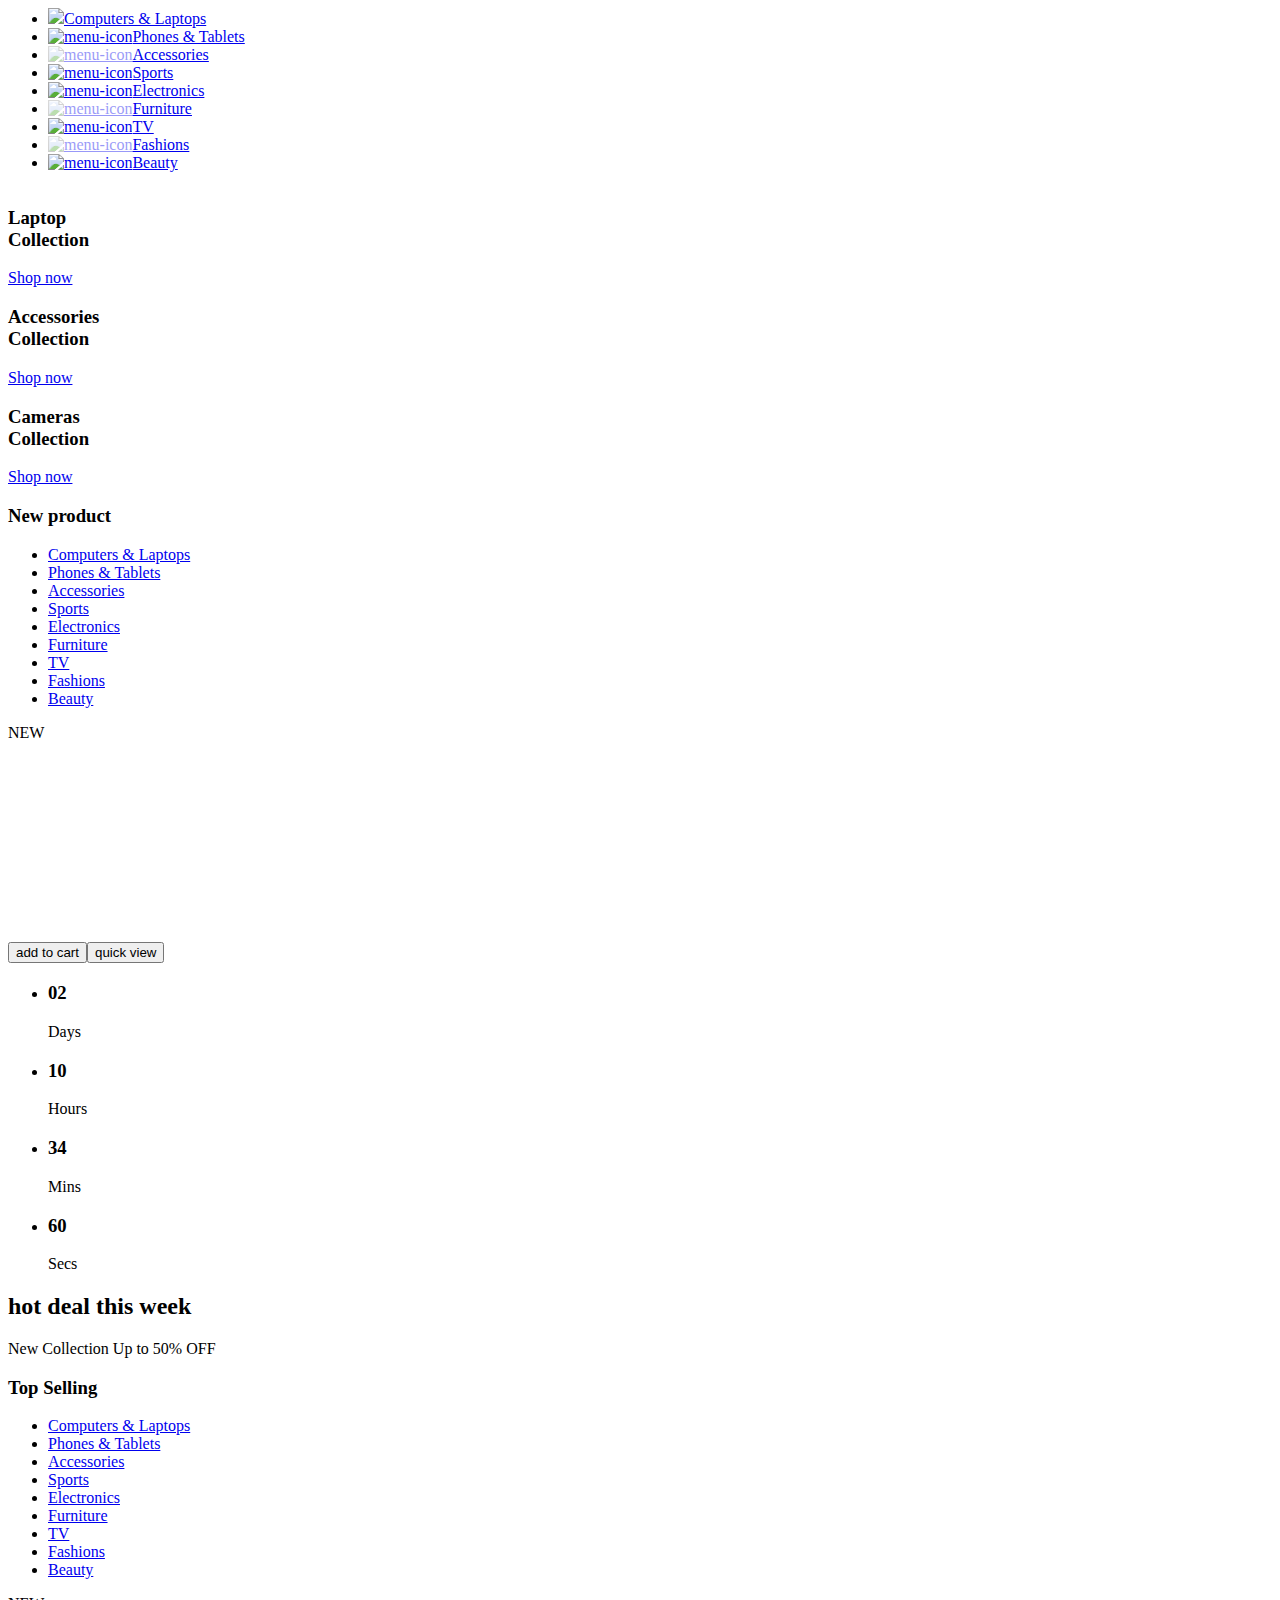
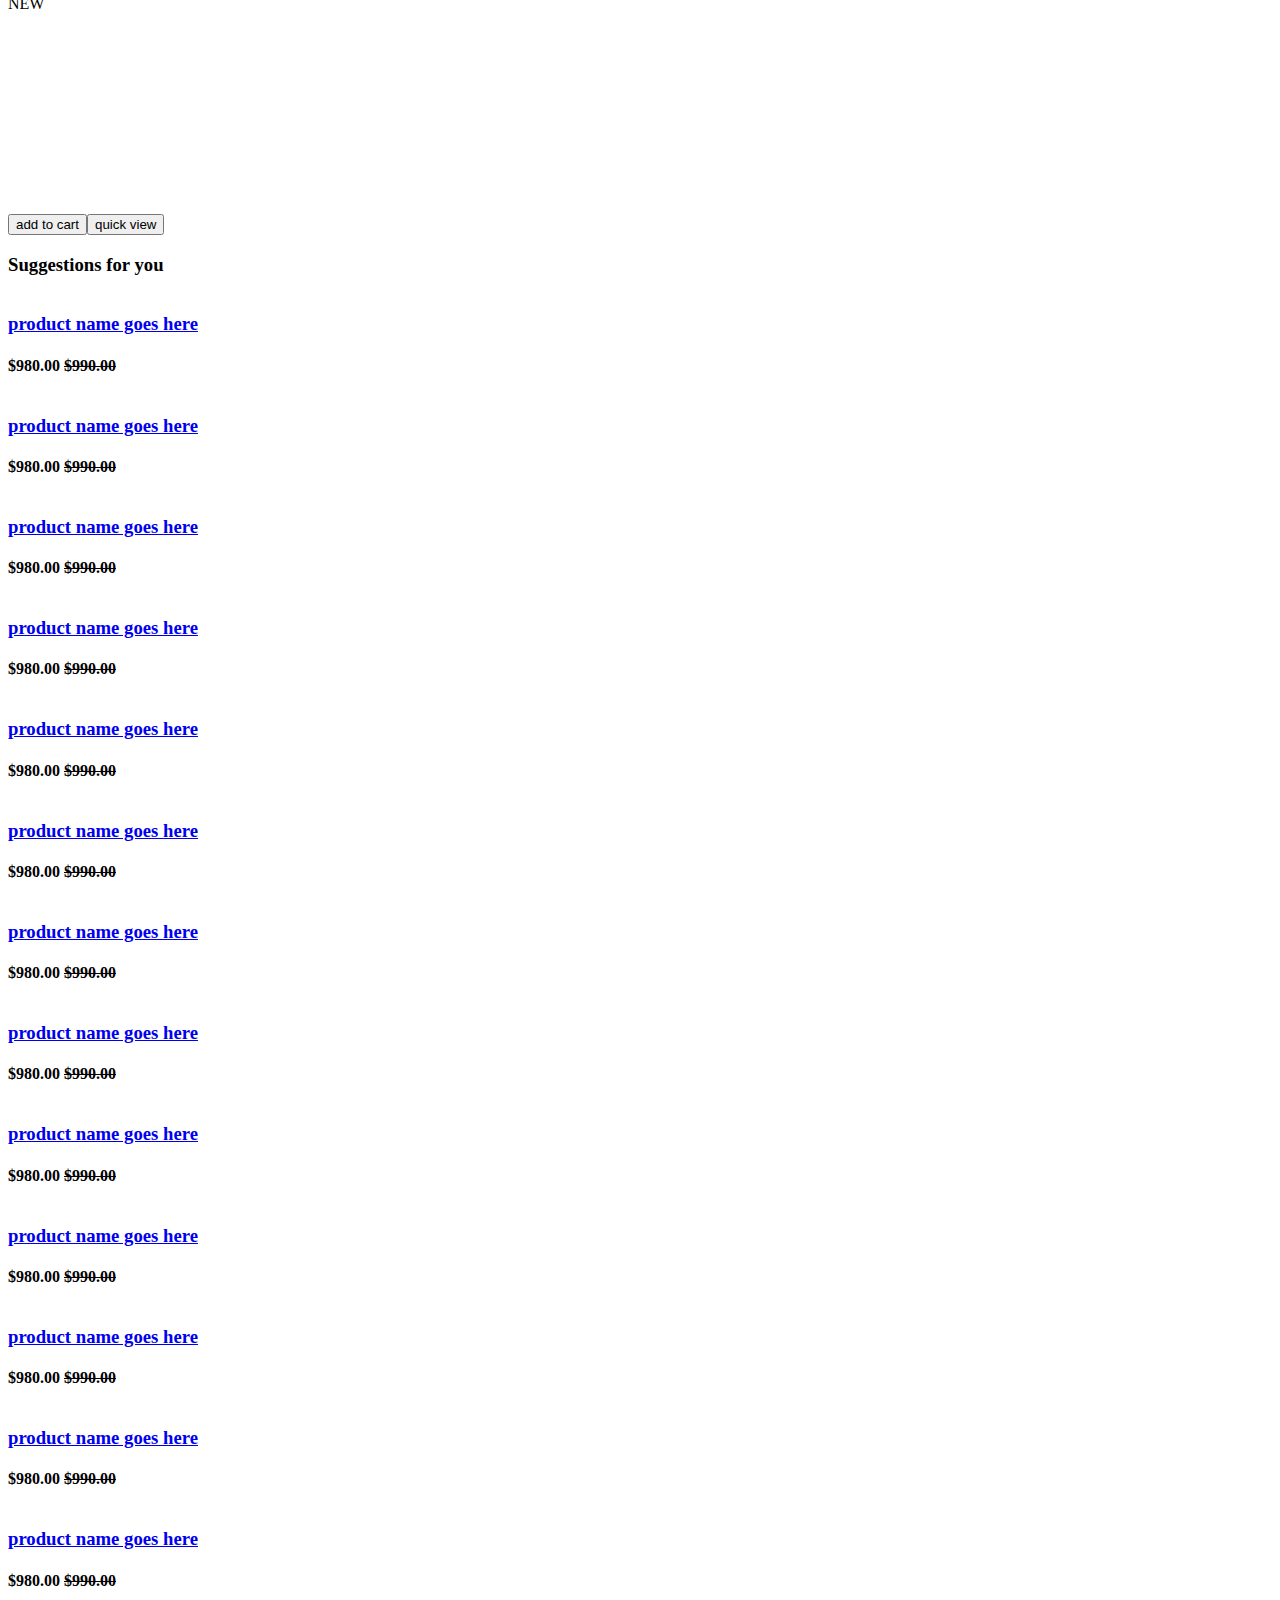
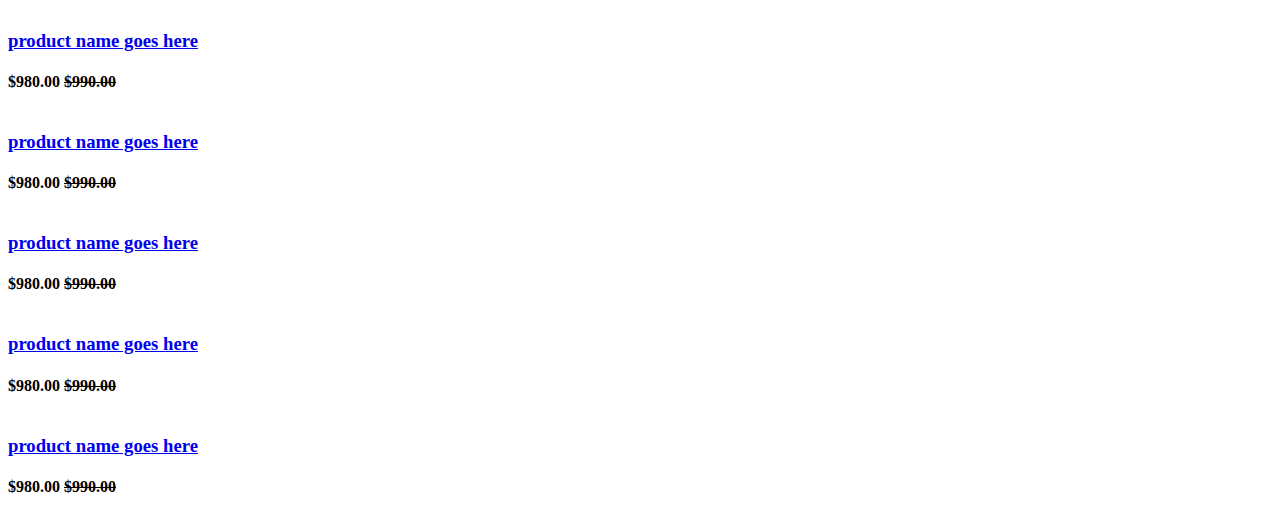
==== src/main/resources/templates/index.html @ bce90e4f "Initial commit" ====
<html xmlns="http://www.w3.org/1999/xhtml" xmlns:th="http://www.thymeleaf.org">
<header th:replace="~{header :: header}"></header>
<div class="main-page-banner pb-50 off-white-bg">
    <div class="container">
        <div class="row">
            <!-- Vertical Menu Start Here -->
            <div class="col-xl-3 col-lg-4 d-lg-block">
                <div class="vertical-menu mb-all-30">
                    <nav>
                        <ul class="vertical-menu-list">
                            <li class=""><a href="/ListProduct?category=Computers%20%26%20Laptops"><span>
                                <img src="/templates/public/img/vertical-menu/8.png"/></span>Computers &
                                Laptops</a>
                            </li>
                            <li><a href="/ListProduct?category=Phones%20%26%20Tablets"><span><img
                                    src="/templates/public/img/vertical-menu/4.png" alt="menu-icon"></span>Phones &
                                Tablets</a>
                            </li>
                            <li><a href="/ListProduct?category=Accessories"><span><img
                                    src="/templates/public/img/vertical-menu/12.png" alt="menu-icon"
                                    style="opacity: 0.4;"></span>Accessories</a>
                            </li>
                            <li><a href="ListProduct?category=Sports"><span><img
                                    src="/templates/public/img/vertical-menu/3.png"
                                    alt="menu-icon"></span>Sports</a>
                            </li>
                            </li>
                            <li><a href="/ListProduct?category=Electronics"><span><img
                                    src="/templates/public/img/vertical-menu/6.png"
                                    alt="menu-icon"></span>Electronics</a>
                            </li>
                            <li><a href="/ListProduct?category=Furniture"><span><img
                                    src="/templates/public/img/vertical-menu/13.png" alt="menu-icon"
                                    style="opacity: 0.4;"></span>Furniture</a>
                            </li>
                            <li><a href="/ListProduct?category=TV"><span><img
                                    src="/templates/public/img/vertical-menu/8.png" alt="menu-icon"></span>TV</a>
                            </li>
                            <li><a href="/ListProduct?category=Fashions"><span><img
                                    src="/templates/public/img/vertical-menu/14.png" alt="menu-icon"
                                    style="opacity: 0.4;"></span>Fashions</a>
                            </li>
                            <li><a href="/ListProduct?category=Beauty"><span><img
                                    src="/templates/public/img/vertical-menu/5.png" alt="menu-icon"></span>Beauty</a>
                            </li>
                        </ul>
                    </nav>
                </div>
            </div>
            <!-- Vertical Menu End Here -->
            <!-- Slider Area Start Here -->
            <div class="col-md-9" id="slider-img">
                <div class="row">
                    <div class="products-tabs" style="width: 97%">
                        <!-- tab -->
                        <div id="tab125" class="tab-pane active">
                            <div class="products-slick slick-list-1" data-nav="#slick-nav-1">
                                <!-- product -->
                                <div class="product product-slider">
                                    <div class="product-img">
                                        <img class="big-img"
                                             src="/templates/public/img/slider/1.jpg"
                                             alt="">
                                    </div>
                                </div>
                                <!-- /product -->

                                <!-- product -->
                                <div class="product product-slider">
                                    <div class="product-img">
                                        <img class="big-img"
                                             src="/templates/public/img/slider/2.jpg"
                                             alt="">
                                    </div>

                                </div>
                                <!-- /product -->

                                <!-- product -->
                                <div class="product product-slider">
                                    <div class="product-img">
                                        <img class="big-img"
                                             src="/templates/public/img/slider/3.jpg"
                                             alt="">
                                    </div>

                                </div>
                                <!-- /product -->

                                <!-- product -->
                                <div class="product product-slider">
                                    <div class="product-img">
                                        <img class="big-img"
                                             src="/templates/public/img/slider/4.jpg"
                                             alt="">
                                    </div>
                                </div>
                                <!-- /product -->

                                <!-- product -->
                                <div class="product-img product-slider">
                                    <div class="product-img">
                                        <img class="big-img"
                                             src="/templates/public/img/slider/5.jpg"
                                             alt="">
                                    </div>
                                </div>
                                <div id="slick-nav-14" class="products-slick-nav"></div>
                            </div>
                            <!-- /product -->
                        </div>
                    </div>
                    <!-- /tab -->
                </div>
            </div>
        </div>
        <!-- Slider Area End Here -->
    </div>
    <!-- Row End -->
</div>
<!-- Container End -->
</header>
<!-- Categorie Menu & Slider Area End Here -->
<!-- /NAVIGATION -->
<!-- SECTION -->
<div class="section">
    <!-- container -->
    <div class="container">
        <!-- row -->
        <div class="row">
            <!-- shop -->
            <div class="col-md-4 col-xs-6">
                <div class="shop">
                    <div class="shop-img">
                        <img src="/templates/public/img/shop01.png" alt="">
                    </div>
                    <div class="shop-body">
                        <h3>Laptop<br>Collection</h3>
                        <a href="/view/public/store.html" class="cta-btn">Shop now <i
                                class="fa fa-arrow-circle-right"></i></a>
                    </div>
                </div>
            </div>
            <!-- /shop -->

            <!-- shop -->
            <div class="col-md-4 col-xs-6">
                <div class="shop">
                    <div class="shop-img">
                        <img src="/templates/public/img/shop03.png" alt="">
                    </div>
                    <div class="shop-body">
                        <h3>Accessories<br>Collection</h3>
                        <a href="/view/public/store.html" class="cta-btn">Shop now <i
                                class="fa fa-arrow-circle-right"></i></a>
                    </div>
                </div>
            </div>
            <!-- /shop -->

            <!-- shop -->
            <div class="col-md-4 col-xs-6 3">
                <div class="shop">
                    <div class="shop-img">
                        <img src="/templates/public/img/shop02.png" alt="">
                    </div>
                    <div class="shop-body">
                        <h3>Cameras<br>Collection</h3>
                        <a href="/view/public/store.html" class="cta-btn">Shop now <i
                                class="fa fa-arrow-circle-right"></i></a>
                    </div>
                </div>
            </div>
            <!-- /shop -->
        </div>
        <!-- /row -->
    </div>
    <!-- /container -->
</div>
<!-- /SECTION -->

<!-- SECTION -->
<div class="section">
    <!-- container -->
    <div class="container">
        <!-- row -->
        <div class="row">

            <!-- section title -->
            <div class="col-md-12">
                <div class="section-title">
                    <h3 class="title">New product</h3>
                    <div class="section-nav">
                        <ul class="section-tab-nav tab-nav" id="category-list-new-product">
                            <li class="active"><a data-toggle="tab" href="#tab1">Computers & Laptops</a></li>
                            <li><a data-toggle="tab" href="#tab1">Phones & Tablets</a></li>
                            <li><a data-toggle="tab" href="#tab1">Accessories</a></li>
                            <li><a data-toggle="tab" href="#tab1">Sports</a></li>
                            <li><a data-toggle="tab" href="#tab1">Electronics</a></li>
                            <li><a data-toggle="tab" href="#tab1">Furniture</a></li>
                            <li><a data-toggle="tab" href="#tab1">TV</a></li>
                            <li><a data-toggle="tab" href="#tab1">Fashions</a></li>
                            <li><a data-toggle="tab" href="#tab1">Beauty</a></li>
                        </ul>
                    </div>
                </div>
            </div>
            <!-- /section title -->

            <!-- Products tab & slick -->
            <div class="col-md-12">
                <div class="row">
                    <div class="products-tabs">
                        <!-- tab -->
                        <div id="tab-new-product" class="tab-pane active">
                            <div class="products-slick slick-list" data-nav="#slick-nav-1">
                                <!-- product -->
                                <div class="product" th:each="product : ${newProducts}">
                                    <div class="product-img new-product-img" style="height: 200px; margin-top: 10px">
                                        <img th:src="${product.images.get(0).imageContext}"
                                             alt="" style="max-height: 100%; position: absolute; bottom: 0; padding: 10px">
                                        <div class="product-label">
                                            <span class="new">NEW</span>
                                        </div>
                                    </div>
                                    <div class="product-body new-product-body">
                                        <h3 class="product-name"><a
                                                href="#" th:text="${product.productName}"></a></h3>
                                        <h4 class="product-price" th:text="${product.productBeginPrice + 'VNĐ'}" style="margin: 10px"></h4>
                                        <div class="product-rating">
                                            <i class="fa fa-star"></i>
                                            <i class="fa fa-star"></i>
                                            <i class="fa fa-star"></i>
                                            <i class="fa fa-star"></i>
                                            <i class="fa fa-star"></i>
                                        </div>
                                        <div class="product-btns">
                                            <button class="add-to-cart-btn">
                                                <div class="add-to-cart-btn">
                                                    <i class="fa fa-shopping-cart"></i><span
                                                        class="tooltipp">add to cart</span>
                                                </div>
                                                <button class="quick-view"><a href=""></a><i class="fa fa-eye"></i><span
                                                        class="tooltipp">quick view</span>
                                                </button>
                                            </button>
                                    </div>
                                </div>
                            </div>
                            <!-- /product -->
                            <div id="slick-nav-product-new-product" class="products-slick-nav"></div>
                        </div>
                        <!-- /product -->
                    </div>
                </div>
                <!-- /tab -->
            </div>
        </div>
    </div>
    <!-- Slider Area End Here -->
</div>
<!-- Row End -->
</div>

<!-- HOT DEAL SECTION -->
<div id="hot-deal" class="section">
    <!-- container -->
    <div class="container">
        <!-- row -->
        <div class="row">
            <div class="col-md-12">
                <div class="hot-deal">
                    <ul class="hot-deal-countdown">
                        <li>
                            <div>
                                <h3>02</h3>
                                <span>Days</span>
                            </div>
                        </li>
                        <li>
                            <div>
                                <h3>10</h3>
                                <span>Hours</span>
                            </div>
                        </li>
                        <li>
                            <div>
                                <h3>34</h3>
                                <span>Mins</span>
                            </div>
                        </li>
                        <li>
                            <div>
                                <h3>60</h3>
                                <span>Secs</span>
                            </div>
                        </li>
                    </ul>
                    <h2 class="text-uppercase">hot deal this week</h2>
                    <p>New Collection Up to 50% OFF</p>
                </div>
            </div>
        </div>
        <!-- /row -->
    </div>
    <!-- /container -->
</div>
<!-- /HOT DEAL SECTION -->
<!-- SECTION -->
<div class="section">
    <!-- container -->
    <div class="container">
        <!-- row -->
        <div class="row">

            <!-- section title -->
            <div class="col-md-12">
                <div class="section-title">
                    <h3 class="title">Top Selling</h3>
                    <div class="section-nav">
                        <ul class="section-tab-nav tab-nav" id="category-list-top-selling">
                            <li class="active"><a data-toggle="tab" href="#tab1">Computers & Laptops</a></li>
                            <li><a data-toggle="tab" href="#tab1">Phones & Tablets</a></li>
                            <li><a data-toggle="tab" href="#tab1">Accessories</a></li>
                            <li><a data-toggle="tab" href="#tab1">Sports</a></li>
                            <li><a data-toggle="tab" href="#tab1">Electronics</a></li>
                            <li><a data-toggle="tab" href="#tab1">Furniture</a></li>
                            <li><a data-toggle="tab" href="#tab1">TV</a></li>
                            <li><a data-toggle="tab" href="#tab1">Fashions</a></li>
                            <li><a data-toggle="tab" href="#tab1">Beauty</a></li>
                        </ul>
                    </div>
                </div>
            </div>
            <!-- /section title -->

            <!-- Products tab & slick -->
            <div class="col-md-12">
                <div class="row">
                    <div class="products-tabs">
                        <!-- tab -->
                        <div id="tab-top-selling" class="tab-pane active">
                            <div class="products-slick slick-list" data-nav="#slick-nav-1">
                                <!-- product -->
                                <div class="product" th:each="product : ${newProducts}">
                                    <div class="product-img new-product-img" style="height: 200px; margin-top: 10px">
                                        <img th:src="${product.images.get(0).imageContext}"
                                             alt="" style="max-height: 100%; position: absolute; bottom: 0; padding: 10px">
                                        <div class="product-label">
                                            <span class="new">NEW</span>
                                        </div>
                                    </div>
                                    <div class="product-body new-product-body">
                                        <h3 class="product-name"><a
                                                href="#" th:text="${product.productName}"></a></h3>
                                        <h4 class="product-price" th:text="${product.productBeginPrice + 'VNĐ'}" style="margin: 10px"></h4>
                                        <div class="product-rating">
                                            <i class="fa fa-star"></i>
                                            <i class="fa fa-star"></i>
                                            <i class="fa fa-star"></i>
                                            <i class="fa fa-star"></i>
                                            <i class="fa fa-star"></i>
                                        </div>
                                        <div class="product-btns">
                                            <button class="add-to-cart-btn">
                                                <div class="add-to-cart-btn">
                                                    <i class="fa fa-shopping-cart"></i><span
                                                        class="tooltipp">add to cart</span>
                                                </div>
                                                <button class="quick-view"><a href=""></a><i class="fa fa-eye"></i><span
                                                        class="tooltipp">quick view</span>
                                                </button>
                                            </button>
                                        </div>
                                    </div>
                                </div>
                                <!-- /product -->
                                <div id="slick-nav-product-top-selling" class="products-slick-nav"></div>
                            </div>
                            <!-- /product -->
                        </div>
                    </div>
                    <!-- /tab -->
                </div>
            </div>
        </div>
        <!-- Slider Area End Here -->
    </div>
    <!-- Row End -->
</div>
<!-- SECTION -->
<!-- SECTION -->
<div class="section">
    <!-- container -->
    <div class="container">
        <div class="section-title">
            <h3 class="title">Suggestions for you</h3>
        </div>

        <!-- row -->
        <div class="row">
            <div class="col-md-4 col-xs-6">
                <div class="section-title">
                    <div class="section-nav">
                        <div id="slick-nav-3" class="products-slick-nav"></div>
                    </div>
                </div>
                <div class="products-widget-slick" data-nav="#slick-nav-3">
                    <div>
                        <!-- product widget -->
                        <div class="product-widget">
                            <div class="product-img suggestion-product-img">
                                <img src="/templates/public/img/product07.png" alt="">
                            </div>
                            <div class="product-body suggestion-product-body">
                                <h3 class="product-name"><a
                                        href="####">product name goes
                                    here</a></h3>
                                <h4 class="product-price">$980.00
                                    <del class="product-old-price">$990.00</del>
                                </h4>
                            </div>
                        </div>
                        <!-- /product widget -->
                        <!-- product widget -->
                        <div class="product-widget">
                            <div class="product-img suggestion-product-img">
                                <img src="/templates/public/img/product08.png" alt="">
                            </div>
                            <div class="product-body suggestion-product-body">
                                <h3 class="product-name"><a
                                        href="####">product name goes
                                    here</a></h3>
                                <h4 class="product-price">$980.00
                                    <del class="product-old-price">$990.00</del>
                                </h4>
                            </div>
                        </div>
                        <!-- /product widget -->
                        <!-- product widget -->
                        <div class="product-widget">
                            <div class="product-img suggestion-product-img">
                                <img src="/templates/public/img/product09.png" alt="">
                            </div>
                            <div class="product-body suggestion-product-body">
                                <h3 class="product-name"><a
                                        href="####">product name goes
                                    here</a></h3>
                                <h4 class="product-price">$980.00
                                    <del class="product-old-price">$990.00</del>
                                </h4>
                            </div>
                        </div>
                        <!-- product widget -->
                    </div>
                    <div>
                        <!-- product widget -->
                        <div class="product-widget">
                            <div class="product-img suggestion-product-img">
                                <img src="/templates/public/img/product01.png" alt="">
                            </div>
                            <div class="product-body suggestion-product-body">
                                <h3 class="product-name"><a
                                        href="####">product name goes
                                    here</a></h3>
                                <h4 class="product-price">$980.00
                                    <del class="product-old-price">$990.00</del>
                                </h4>
                            </div>
                        </div>
                        <!-- /product widget -->
                        <!-- product widget -->
                        <div class="product-widget">
                            <div class="product-img suggestion-product-img">
                                <img src="/templates/public/img/product02.png" alt="">
                            </div>
                            <div class="product-body suggestion-product-body">
                                <h3 class="product-name"><a
                                        href="####">product name goes
                                    here</a></h3>
                                <h4 class="product-price">$980.00
                                    <del class="product-old-price">$990.00</del>
                                </h4>
                            </div>
                        </div>
                        <!-- /product widget -->
                        <!-- product widget -->
                        <div class="product-widget">
                            <div class="product-img suggestion-product-img">
                                <img src="/templates/public/img/product03.png" alt="">
                            </div>
                            <div class="product-body suggestion-product-body">
                                <h3 class="product-name"><a
                                        href="####">product name goes
                                    here</a></h3>
                                <h4 class="product-price">$980.00
                                    <del class="product-old-price">$990.00</del>
                                </h4>
                            </div>
                        </div>
                        <!-- product widget -->
                    </div>
                </div>
            </div>
            <div class="col-md-4 col-xs-6">
                <div class="section-title">
                    <div class="section-nav">
                        <div id="slick-nav-4" class="products-slick-nav"></div>
                    </div>
                </div>
                <div class="products-widget-slick" data-nav="#slick-nav-4">
                    <div>
                        <!-- product widget -->
                        <div class="product-widget">
                            <div class="product-img suggestion-product-img">
                                <img src="/templates/public/img/product04.png" alt="">
                            </div>
                            <div class="product-body suggestion-product-body">
                                <h3 class="product-name"><a href="#">product name goes here</a></h3>
                                <h4 class="product-price">$980.00
                                    <del class="product-old-price">$990.00</del>
                                </h4>
                            </div>
                        </div>
                        <!-- /product widget -->
                        <!-- product widget -->
                        <div class="product-widget">
                            <div class="product-img suggestion-product-img">
                                <img src="/templates/public/img/product05.png" alt="">
                            </div>
                            <div class="product-body suggestion-product-body">
                                <h3 class="product-name"><a
                                        href="####">product name goes
                                    here</a></h3>
                                <h4 class="product-price">$980.00
                                    <del class="product-old-price">$990.00</del>
                                </h4>
                            </div>
                        </div>
                        <!-- /product widget -->
                        <!-- product widget -->
                        <div class="product-widget">
                            <div class="product-img suggestion-product-img">
                                <img src="/templates/public/img/product06.png" alt="">
                            </div>
                            <div class="product-body suggestion-product-body">
                                <h3 class="product-name"><a
                                        href="####">product name goes
                                    here</a></h3>
                                <h4 class="product-price">$980.00
                                    <del class="product-old-price">$990.00</del>
                                </h4>
                            </div>
                        </div>
                        <!-- product widget -->
                    </div>
                    <div>
                        <!-- product widget -->
                        <div class="product-widget">
                            <div class="product-img suggestion-product-img">
                                <img src="/templates/public/img/product07.png" alt="">
                            </div>
                            <div class="product-body suggestion-product-body">
                                <h3 class="product-name"><a
                                        href="####">product name goes
                                    here</a></h3>
                                <h4 class="product-price">$980.00
                                    <del class="product-old-price">$990.00</del>
                                </h4>
                            </div>
                        </div>
                        <!-- /product widget -->
                        <!-- product widget -->
                        <div class="product-widget">
                            <div class="product-img suggestion-product-img">
                                <img src="/templates/public/img/product08.png" alt="">
                            </div>
                            <div class="product-body suggestion-product-body">
                                <h3 class="product-name"><a
                                        href="####">product name goes
                                    here</a></h3>
                                <h4 class="product-price">$980.00
                                    <del class="product-old-price">$990.00</del>
                                </h4>
                            </div>
                        </div>
                        <!-- /product widget -->
                        <!-- product widget -->
                        <div class="product-widget">
                            <div class="product-img suggestion-product-img">
                                <img src="/templates/public/img/product09.png" alt="">
                            </div>
                            <div class="product-body suggestion-product-body">
                                <h3 class="product-name"><a
                                        href="####">product name goes
                                    here</a></h3>
                                <h4 class="product-price">$980.00
                                    <del class="product-old-price">$990.00</del>
                                </h4>
                            </div>
                        </div>
                        <!-- product widget -->
                    </div>
                </div>
            </div>
            <div class="clearfix visible-sm visible-xs"></div>
            <div class="col-md-4 col-xs-6 5">
                <div class="section-title">
                    <div class="section-nav">
                        <div id="slick-nav-5" class="products-slick-nav"></div>
                    </div>
                </div>
                <div class="products-widget-slick" data-nav="#slick-nav-5">
                    <div>
                        <!-- product widget -->
                        <div class="product-widget">
                            <div class="product-img suggestion-product-img">
                                <img src="/templates/public/img/product01.png" alt="">
                            </div>
                            <div class="product-body suggestion-product-body">
                                <h3 class="product-name"><a
                                        href="####">product name goes
                                    here</a></h3>
                                <h4 class="product-price">$980.00
                                    <del class="product-old-price">$990.00</del>
                                </h4>
                            </div>
                        </div>
                        <!-- /product widget -->
                        <!-- product widget -->
                        <div class="product-widget">
                            <div class="product-img suggestion-product-img">
                                <img src="/templates/public/img/product02.png" alt="">
                            </div>
                            <div class="product-body suggestion-product-body">
                                <h3 class="product-name"><a
                                        href="####">product name goes
                                    here</a></h3>
                                <h4 class="product-price">$980.00
                                    <del class="product-old-price">$990.00</del>
                                </h4>
                            </div>
                        </div>
                        <!-- /product widget -->
                        <!-- product widget -->
                        <div class="product-widget">
                            <div class="product-img suggestion-product-img">
                                <img src="/templates/public/img/product03.png" alt="">
                            </div>
                            <div class="product-body suggestion-product-body">
                                <h3 class="product-name"><a
                                        href="####">product name goes
                                    here</a></h3>
                                <h4 class="product-price">$980.00
                                    <del class="product-old-price">$990.00</del>
                                </h4>
                            </div>
                        </div>
                        <!-- product widget -->
                    </div>
                    <div>
                        <!-- product widget -->
                        <div class="product-widget">
                            <div class="product-img suggestion-product-img">
                                <img src="/templates/public/img/product04.png" alt="">
                            </div>
                            <div class="product-body suggestion-product-body">
                                <h3 class="product-name"><a
                                        href="####">product name goes
                                    here</a></h3>
                                <h4 class="product-price">$980.00
                                    <del class="product-old-price">$990.00</del>
                                </h4>
                            </div>
                        </div>
                        <!-- /product widget -->
                        <!-- product widget -->
                        <div class="product-widget">
                            <div class="product-img suggestion-product-img">
                                <img src="/templates/public/img/product05.png" alt="">
                            </div>
                            <div class="product-body  suggestion-product-body">
                                <h3 class="product-name"><a
                                        href="####">product name goes
                                    here</a></h3>
                                <h4 class="product-price">$980.00
                                    <del class="product-old-price">$990.00</del>
                                </h4>
                            </div>
                        </div>
                        <!-- /product widget -->
                        <!-- product widget -->
                        <div class="product-widget">
                            <div class="product-img suggestion-product-img">
                                <img src="/templates/public/img/product06.png" alt="">
                            </div>
                            <div class="product-body suggestion-product-body">
                                <h3 class="product-name"><a
                                        href="####">product name goes
                                    here</a></h3>
                                <h4 class="product-price">$980.00
                                    <del class="product-old-price">$990.00</del>
                                </h4>
                            </div>
                        </div>
                        <!-- product widget -->
                    </div>
                </div>
            </div>
        </div>
        <!-- /row -->
    </div>
    <!-- /container -->
</div>
<!-- /SECTION -->
</body>
<footer th:replace="~{footer :: footer}"></footer>
</html>
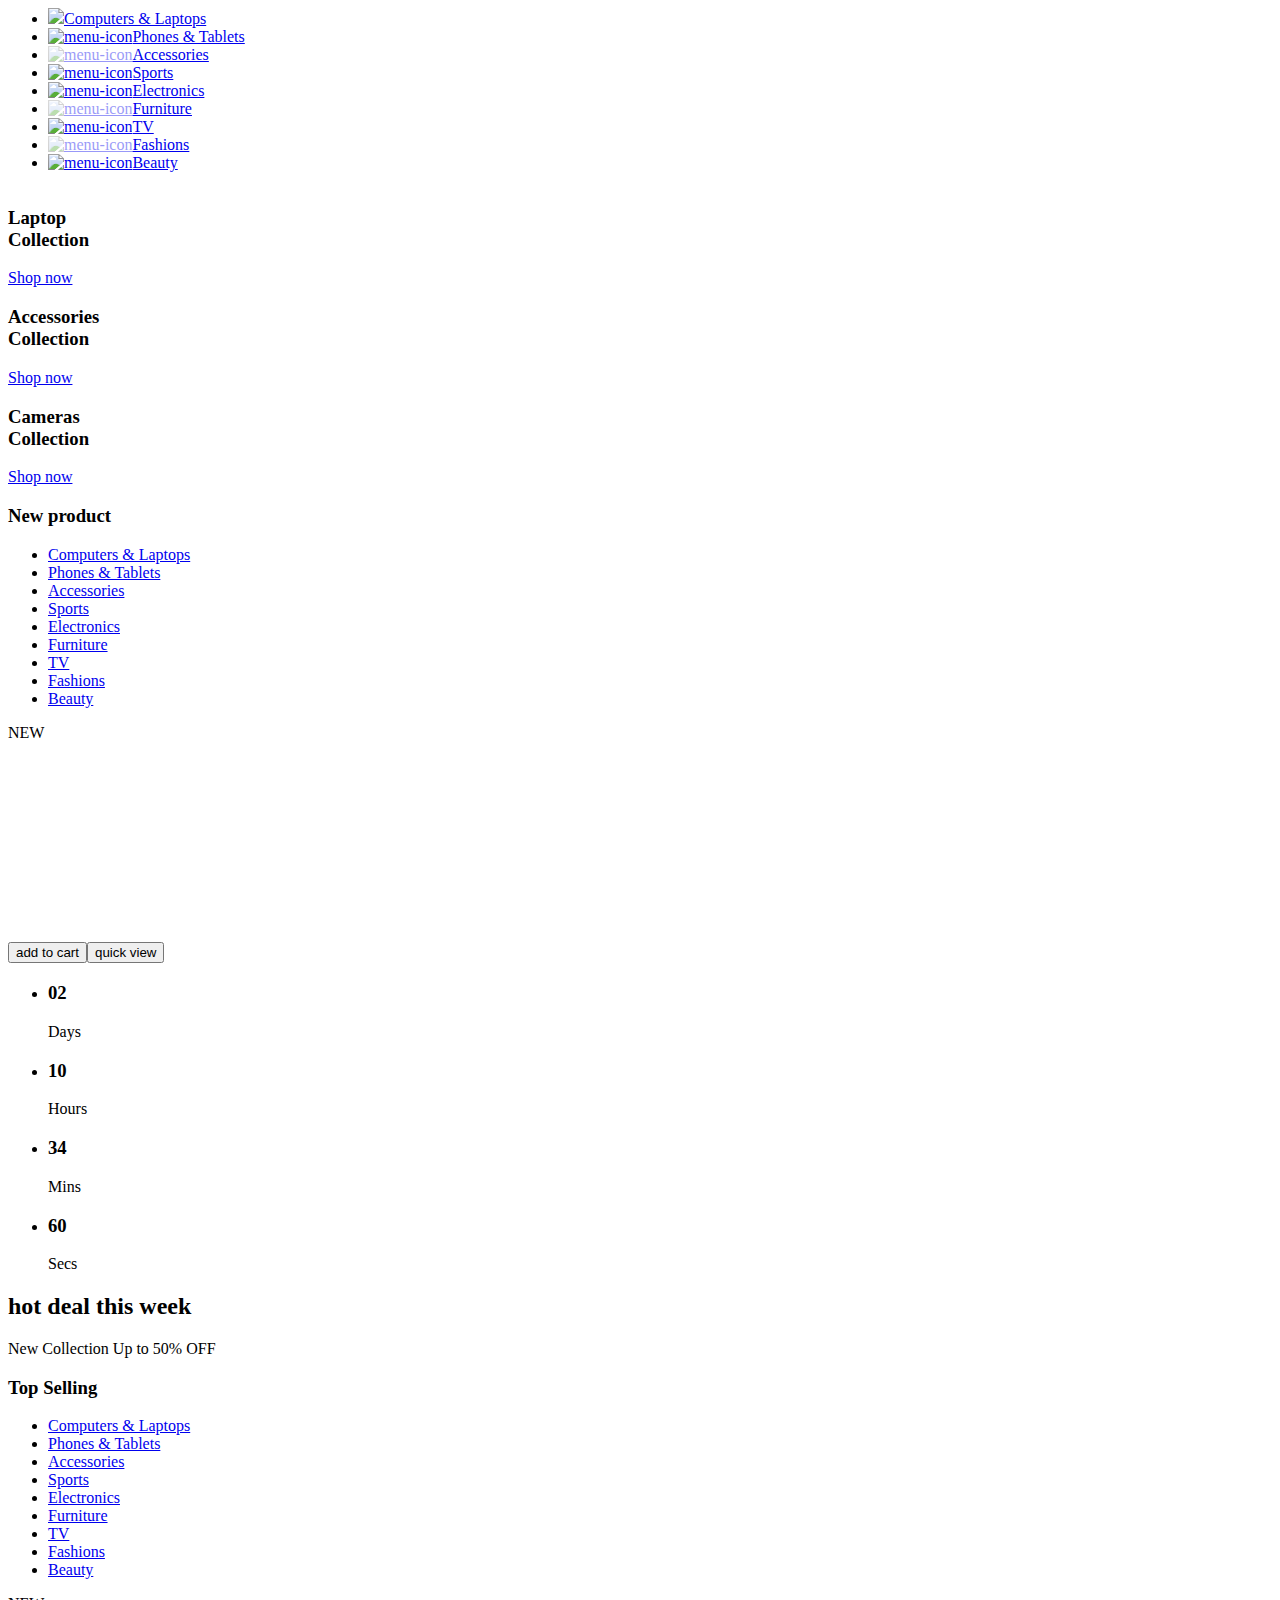
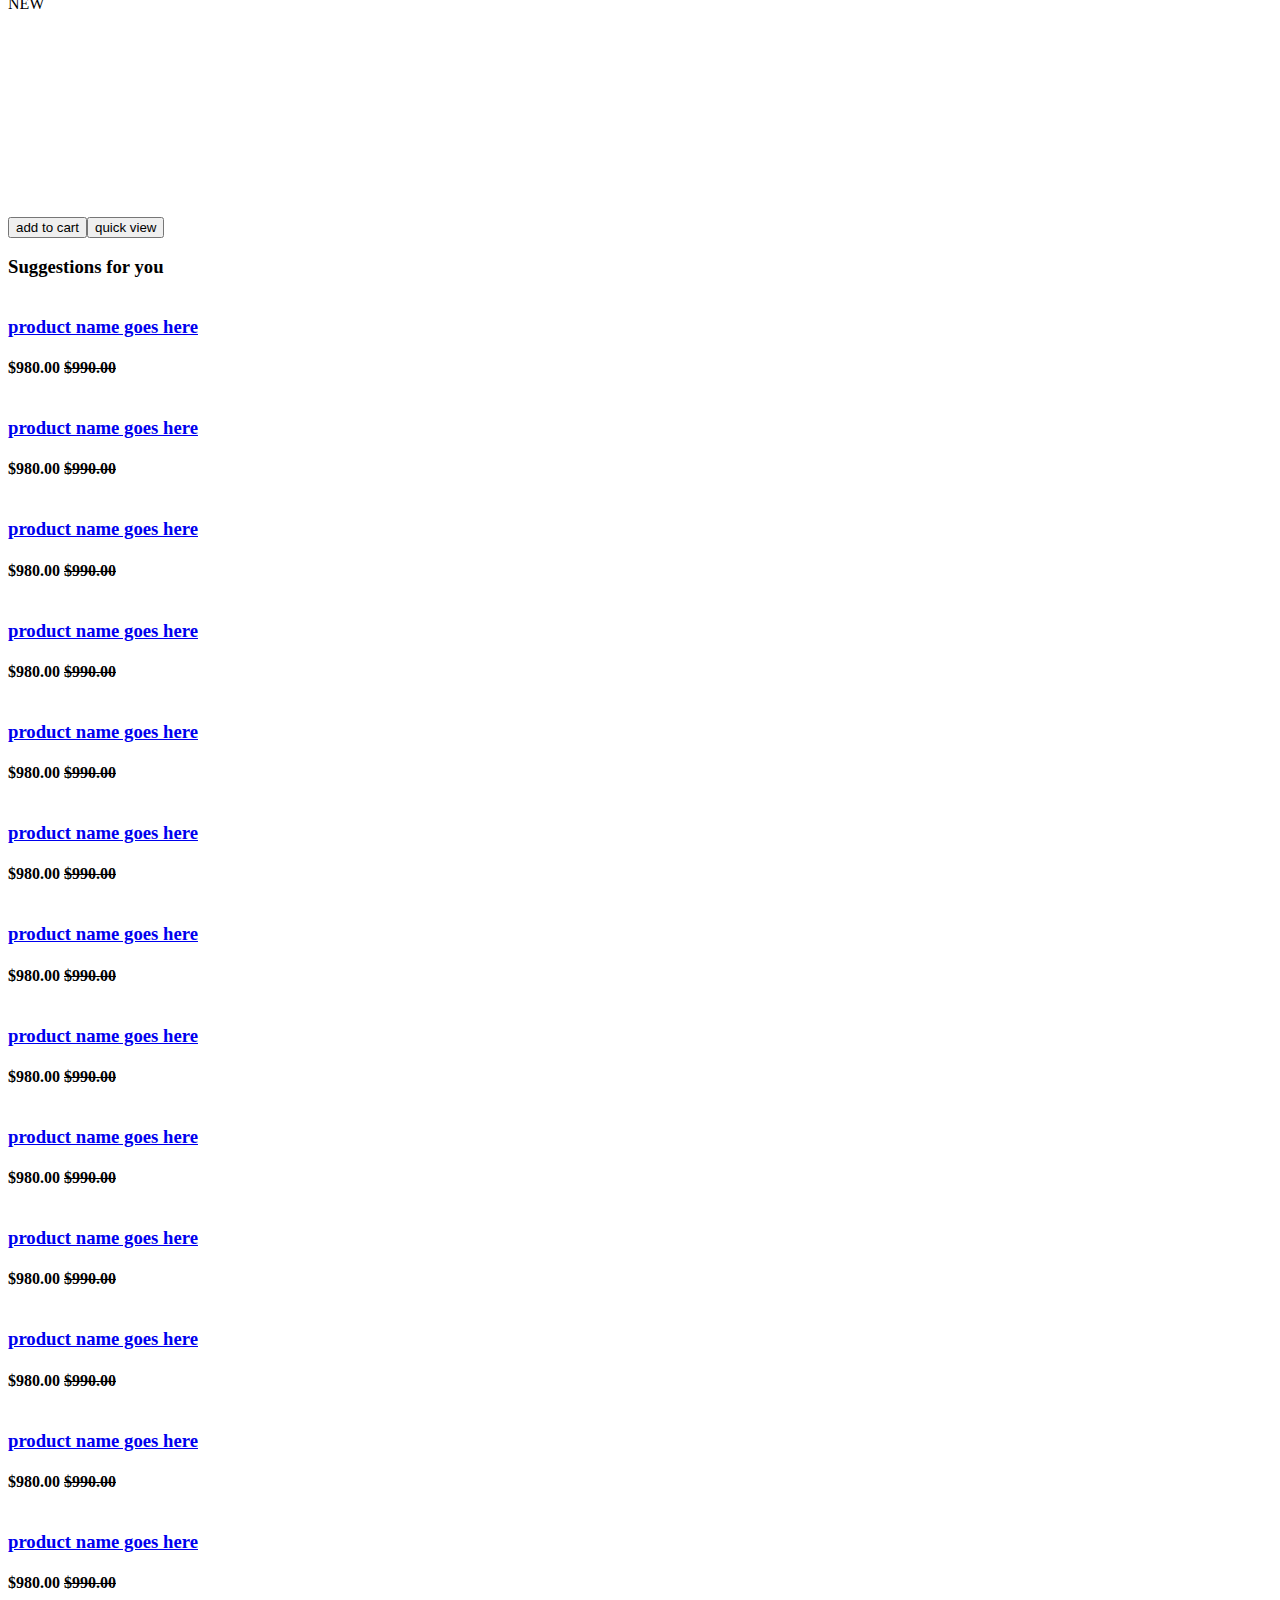
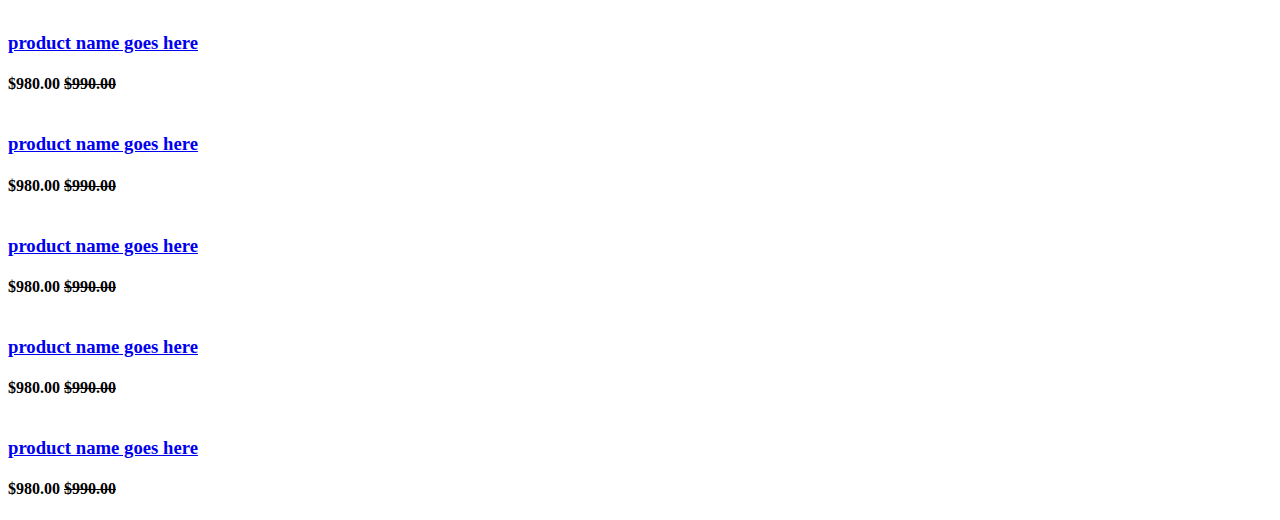
==== commit d3209c92: "new-commit" ====
--- a/src/main/resources/templates/index.html
+++ b/src/main/resources/templates/index.html
@@ -217,16 +217,15 @@
                                 <!-- product -->
                                 <div class="product" th:each="product : ${newProducts}">
                                     <div class="product-img new-product-img" style="height: 200px; margin-top: 10px">
-                                        <img th:src="${product.images.get(0).imageContext}"
+                                        <img th:src="${product.images.get(0).toString()}"
                                              alt="" style="max-height: 100%; position: absolute; bottom: 0; padding: 10px">
                                         <div class="product-label">
                                             <span class="new">NEW</span>
                                         </div>
                                     </div>
                                     <div class="product-body new-product-body">
-                                        <h3 class="product-name"><a
-                                                href="#" th:text="${product.productName}"></a></h3>
-                                        <h4 class="product-price" th:text="${product.productBeginPrice + 'VNĐ'}" style="margin: 10px"></h4>
+                                        <h3 class="product-name"><a th:href="@{/product-detail/{productId}(productId=${product.productID})}" th:text="${product.productName}"></a></h3>
+                                        <h4 class="product-price" th:text="${product.productBeginPrice}" style="margin: 10px"></h4>
                                         <div class="product-rating">
                                             <i class="fa fa-star"></i>
                                             <i class="fa fa-star"></i>
@@ -353,7 +352,9 @@
                                     <div class="product-body new-product-body">
                                         <h3 class="product-name"><a
                                                 href="#" th:text="${product.productName}"></a></h3>
-                                        <h4 class="product-price" th:text="${product.productBeginPrice + 'VNĐ'}" style="margin: 10px"></h4>
+                                        <h4 th:classappend="product-price" th:text="${product.productDiscountPrice + 'VNĐ'}">
+                                            <del th:classappend="product-old-price" th:text="${product.productBeginPrice + 'VNĐ'}"></del>
+                                        </h4>
                                         <div class="product-rating">
                                             <i class="fa fa-star"></i>
                                             <i class="fa fa-star"></i>
